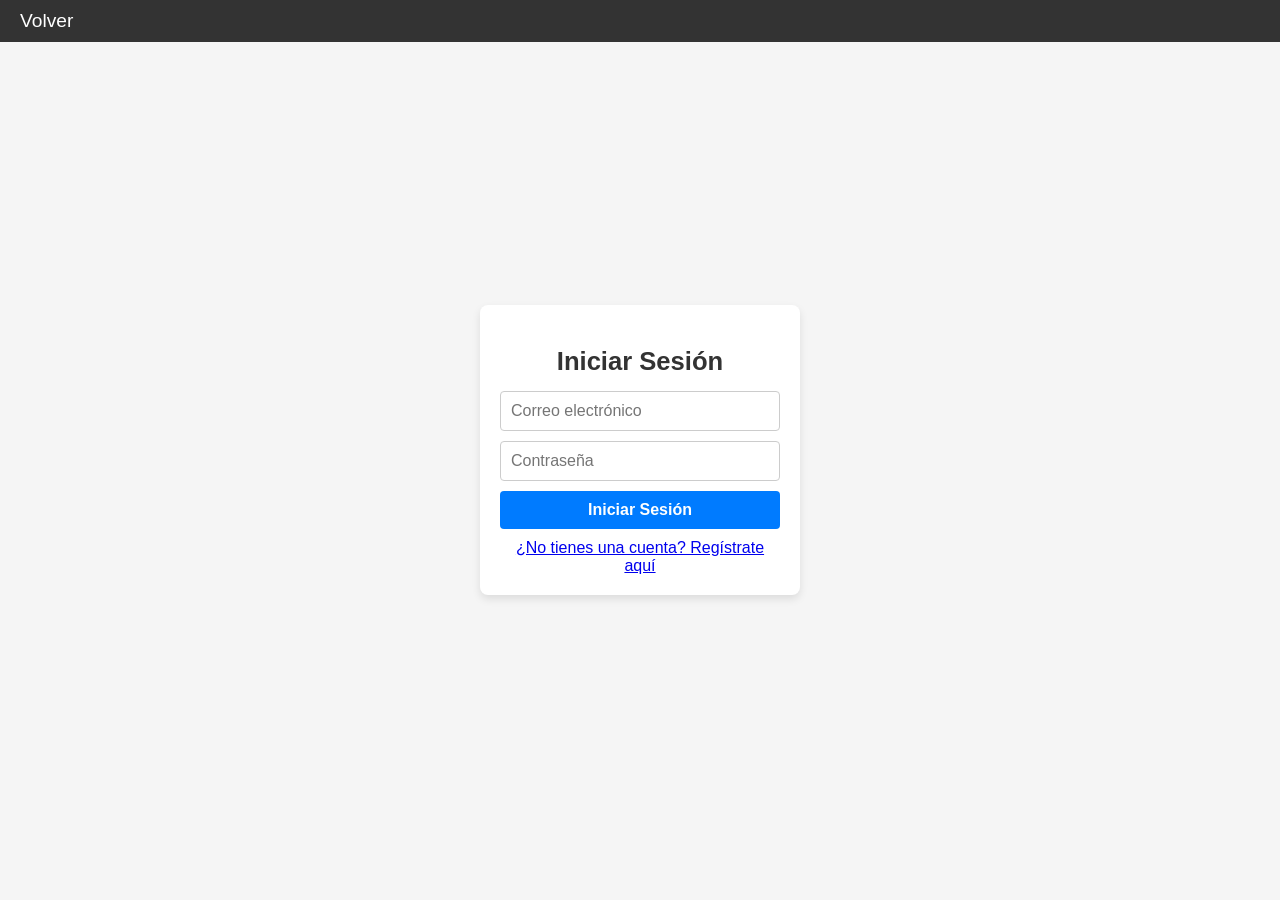
==== views/pages/login.html @ cb08935b ""fast food githubPages"" ====
<!DOCTYPE html>
<html lang="es">

<head>
    <meta charset="UTF-8">
    <meta name="viewport" content="width=device-width, initial-scale=1.0">
    <title>Iniciar Sesión</title>
    <link rel="stylesheet" href="../../css/styles.css">
</head>

<body class="body-login">
    <nav class="navbar navbar-login">
        <a href="../../index.html" class="navbar-brand">Volver</a>
    </nav>
    <div class="container">
        <h2>Iniciar Sesión</h2>
        <form class="login-form" action="tu_ruta_de_inicio_de_sesion" method="POST">
            <input type="email" name="email" placeholder="Correo electrónico" required>
            <input type="password" name="password" placeholder="Contraseña" required>
            <button type="submit">Iniciar Sesión</button>
        </form>
        <a href="registro.html">¿No tienes una cuenta? Regístrate aquí</a>
    </div>
</body>

</html>
---- css/styles.css ----
/* Estilos generales */

body {
    font-family: 'Segoe UI', Tahoma, Geneva, Verdana, sans-serif;
    margin: 0;
    padding: 0;
    background-color: #f5f5f5;
    color: #333;
    display: flex;
    flex-direction: column;
    min-height: 100vh;
}

/* Estilos para el header */

header {
    background-color: #333;
    color: #fff;
    padding: 10px 0;
    text-align: center;
    position: relative;
}

header h1 {
    margin: 0;
    font-size: 2rem;
}

nav {
    display: flex;
    justify-content: space-between;
    align-items: center;
    padding: 0 20px;
}

.nav-left,
.nav-right {
    list-style-type: none;
    margin: 0;
    padding: 0;
    display: flex;
    align-items: center;
}

.nav-left li,
.nav-right li {
    margin-right: 15px;
}

.nav-right li:last-child {
    margin-right: 0;
}

nav ul li a {
    color: #fff;
    text-decoration: none;
    font-size: 1rem;
    transition: all 0.3s ease;
}

nav ul li a:hover {
    text-decoration: underline;
}

/* Estilos para la sección del héroe */

.hero {
    position: relative;
    background-image: url('../img/back-all-page.jpg');
    background-size: cover;
    background-position: center;
    height: 400px;
    display: flex;
    justify-content: center;
    align-items: center;
    text-align: center;
    color: #fff;
    margin-bottom: 20px;
    overflow: hidden;
}

.hero::before {
    content: '';
    position: absolute;
    top: 0;
    left: 0;
    width: 100%;
    height: 100%;
    background-color: rgba(255, 255, 255, 0.5);
    filter: blur(10px);
    z-index: 1;
}

.hero-content {
    position: relative;
    z-index: 2;
}

.hero h2 {
    font-size: 2.5rem;
    margin-bottom: 10px;
    color: black;
}

.hero p {
    font-size: 2rem;
    color: black;
}

/* Estilos para la sección del menú */

.menu-item {
    padding: 50px 20px;
    text-align: center;
}

.menu-section {
    position: relative;
    margin-bottom: 30px;
    border-radius: 10px;
    overflow: hidden;
    background-size: cover;
    background-position: center;
}

.menu-section::before {
    content: '';
    position: absolute;
    top: 0;
    left: 0;
    width: 100%;
    height: 100%;
    background-color: rgba(0, 0, 0, 0.5);
}

.menu-section h3 {
    position: relative;
    color: #fff;
    z-index: 1;
    margin-top: 20px;
    margin-bottom: 10px;
}

.menu-list {
    display: flex;
    flex-wrap: wrap;
    justify-content: center;
    gap: 20px;
    position: relative;
    z-index: 1;
}

.item {
    width: 300px;
    background-color: rgba(255, 255, 255, 0.8);
    border-radius: 10px;
    padding: 20px;
    box-shadow: 0 4px 8px rgba(0, 0, 0, 0.1);
    text-align: center;
    transition: transform 0.3s ease;
    position: relative;
    z-index: 1;
    margin-bottom: 20px;
}

.item:hover {
    transform: translateY(-10px);
}

.item img {
    width: 100%;
    height: 150px;
    object-fit: cover;
    border-radius: 10px;
    margin-bottom: 10px;
}

.item h3 {
    font-size: 1.5rem;
    margin-bottom: 10px;
}

.item p {
    font-size: 1.25rem;
    color: #666;
    margin-bottom: 15px;
}

.price {
    font-size: 1.2rem;
    font-weight: bold;
    color: #f44336;
}

/* Estilos para el botón de ordenar */

.order-btn {
    background-color: #f44336;
    color: #fff;
    border: none;
    padding: 10px 20px;
    font-size: 1rem;
    border-radius: 5px;
    cursor: pointer;
    transition: background-color 0.3s ease;
}

.order-btn:hover {
    background-color: #d32f2f;
}

/* Estilos para el footer */

footer {
    background-color: #333;
    color: #fff;
    text-align: center;
    padding: 10px 0;
    width: 100%;
    margin-top: auto;
}

/* Estilos específicos para la sección del menú */

.menu-overlay {
    position: absolute;
    top: 0;
    left: 0;
    width: 100%;
    height: 100%;
    background-color: rgba(0, 0, 0, 0.5);
    z-index: 0;
    border-radius: 10px;
}

/* Estilos para el enlace en el menú de navegación */

nav ul li a {
    color: #fff;
    text-decoration: none;
    font-weight: bold;
    padding: 5px 10px;
    position: relative;
    transition: color 0.3s ease;
}

nav ul li a::after {
    content: '';
    position: absolute;
    width: 100%;
    height: 2px;
    background-color: #fff;
    bottom: 0;
    left: 0;
    transform: scaleX(0);
    transform-origin: bottom right;
    transition: transform 0.3s ease;
}

nav ul li a:hover {
    color: #f8b400;
}

nav ul li a:hover::after {
    transform: scaleX(1);
    transform-origin: bottom left;
}

/* Estilos para el select */

select {
    background-color: #f8f9fa;
    border: 1px solid #ced4da;
    border-radius: 4px;
    padding: 10px 15px;
    font-size: 16px;
    color: #495057;
    appearance: none;
    cursor: pointer;
    width: 100%;
    max-width: 200px;
    box-shadow: 0 2px 5px rgba(0, 0, 0, 0.1);
    transition: background-color 0.3s, border-color 0.3s;
}

select:hover,
select:focus {
    background-color: #e2e6ea;
    border-color: #6c757d;
}

option {
    background-color: #ffffff;
    color: #495057;
    padding: 10px;
}

.select-container {
    position: relative;
    display: inline-block;
}

.select-container::after {
    content: '▼';
    position: absolute;
    top: 50%;
    right: 10px;
    transform: translateY(-50%);
    pointer-events: none;
    color: #495057;
}

.select-container select {
    padding-right: 30px;
}

/* Estilos adicionales para el botón de ordenar */

.order-btn {
    background-color: #007bff;
    border: none;
    border-radius: 4px;
    color: #ffffff;
    padding: 10px 20px;
    font-size: 16px;
    cursor: pointer;
    transition: background-color 0.3s;
}

.order-btn:hover {
    background-color: #0056b3;
}


/********************************************************/

/* styles.css */
/* Estilos para el body */
.body-registro {
    font-family: Arial, sans-serif;
    background-color: #f5f5f5;
    display: flex;
    flex-direction: column;
    align-items: center;
    justify-content: center;
    height: 100vh;
    margin: 0;
}

/* Estilos para el navbar específico de la página de registro */
.navbar-registro {
    background-color: #333;
    padding: 10px 20px;
    width: 100%;
    box-sizing: border-box;
    position: fixed;
    top: 0;
    left: 0;
    z-index: 1000;
    display: flex;
    justify-content: space-between;
    align-items: center;
}

.navbar-registro .navbar-brand {
    color: #fff;
    font-size: 1.2rem;
    text-decoration: none;
    position: relative;
    transition: color 0.3s ease;
}

.navbar-registro .navbar-brand::after {
    content: '';
    position: absolute;
    width: 100%;
    height: 2px;
    background-color: transparent;
    bottom: -2px;
    left: 0;
    transform: scaleX(0);
    transform-origin: bottom right;
    transition: transform 0.3s ease, background-color 0.3s ease;
}

.navbar-registro .navbar-brand:hover {
    color: #f8b400;
    /* Cambia el color del texto a amarillo al hacer hover */
}

.navbar-registro .navbar-brand:hover::after {
    transform: scaleX(1);
    transform-origin: bottom left;
    background-color: #fff;
    /* Cambia el color del subrayado a blanco al hacer hover */
}

/* Estilos para el contenedor general */
.container {
    background-color: #ffffff;
    padding: 20px;
    border-radius: 8px;
    box-shadow: 0 4px 8px rgba(0, 0, 0, 0.1);
    width: 280px;
    text-align: center;
}

.container h2 {
    color: #333333;
    font-size: 1.6rem;
    margin-bottom: 15px;
}

/* Estilos específicos para el formulario de registro */
.registro-form {
    display: flex;
    flex-direction: column;
}

.registro-form input[type="text"],
.registro-form input[type="email"],
.registro-form input[type="password"],
.registro-form button {
    margin-bottom: 10px;
    padding: 10px;
    border: 1px solid #cccccc;
    border-radius: 4px;
    font-size: 1rem;
    transition: border-color 0.3s ease;
    width: 100%;
    box-sizing: border-box;
}

.registro-form input[type="text"],
.registro-form input[type="email"],
.registro-form input[type="password"] {
    height: 40px;
    outline: none;
    padding-left: 10px;
}

.registro-form input[type="text"]:focus,
.registro-form input[type="email"]:focus,
.registro-form input[type="password"]:focus {
    border-color: #007bff;
}

.registro-form button {
    background-color: #007bff;
    color: #ffffff;
    border: none;
    cursor: pointer;
    font-size: 1rem;
    font-weight: bold;
}

.registro-form button:hover {
    background-color: #0056b3;
}

.registro-form a {
    color: #007bff;
    text-decoration: none;
    font-size: 0.9rem;
    transition: color 0.3s ease;
}

.registro-form a:hover {
    color: #0056b3;
}

/* Estilos para hacer responsive */
@media (max-width: 600px) {
    .container {
        padding: 15px;
        /* Reducimos el padding del contenedor en pantallas pequeñas */
    }

    .registro-form input[type="text"],
    .registro-form input[type="email"],
    .registro-form input[type="password"],
    .registro-form button {
        padding: 8px;
        /* Reducimos el padding de los elementos del formulario en pantallas pequeñas */
        font-size: 0.9rem;
        /* Reducimos el tamaño de fuente de los elementos del formulario en pantallas pequeñas */
    }

    .registro-form button {
        font-size: 1rem;
        /* Ajustamos el tamaño de fuente del botón en pantallas pequeñas */
    }
}

/************************************************/
/* Estilos para el body de la página de inicio de sesión */
.body-login {
    font-family: Arial, sans-serif;
    background-color: #f5f5f5;
    display: flex;
    flex-direction: column;
    align-items: center;
    justify-content: center;
    height: 100vh;
    margin: 0;
}

/* Estilos para el navbar específico de la página de inicio de sesión */
.navbar-login {
    background-color: #333;
    padding: 10px 20px;
    width: 100%;
    box-sizing: border-box;
    position: fixed;
    top: 0;
    left: 0;
    z-index: 1000;
    display: flex;
    justify-content: space-between;
    align-items: center;
}

.navbar-login .navbar-brand {
    color: #fff;
    font-size: 1.2rem;
    text-decoration: none;
    position: relative;
    transition: color 0.3s ease;
}

.navbar-login .navbar-brand::after {
    content: '';
    position: absolute;
    width: 100%;
    height: 2px;
    background-color: transparent;
    bottom: -2px;
    left: 0;
    transform: scaleX(0);
    transform-origin: bottom right;
    transition: transform 0.3s ease, background-color 0.3s ease;
}

.navbar-login .navbar-brand:hover {
    color: #f8b400;
    /* Cambia el color del texto a amarillo al hacer hover */
}

.navbar-login .navbar-brand:hover::after {
    transform: scaleX(1);
    transform-origin: bottom left;
    background-color: #fff;
    /* Cambia el color del subrayado a blanco al hacer hover */
}

/* Estilos para el contenedor general de la página de inicio de sesión */
.container {
    background-color: #ffffff;
    padding: 20px;
    border-radius: 8px;
    box-shadow: 0 4px 8px rgba(0, 0, 0, 0.1);
    width: 280px;
    text-align: center;
}

.container h2 {
    color: #333333;
    font-size: 1.6rem;
    margin-bottom: 15px;
}

/* Estilos específicos para el formulario de inicio de sesión */
.login-form {
    display: flex;
    flex-direction: column;
}

.login-form input[type="email"],
.login-form input[type="password"],
.login-form button {
    margin-bottom: 10px;
    padding: 10px;
    border: 1px solid #cccccc;
    border-radius: 4px;
    font-size: 1rem;
    transition: border-color 0.3s ease;
    width: 100%;
    box-sizing: border-box;
}

.login-form input[type="email"],
.login-form input[type="password"] {
    height: 40px;
    outline: none;
    padding-left: 10px;
}

.login-form input[type="email"]:focus,
.login-form input[type="password"]:focus {
    border-color: #007bff;
}

.login-form button {
    background-color: #007bff;
    color: #ffffff;
    border: none;
    cursor: pointer;
    font-size: 1rem;
    font-weight: bold;
}

.login-form button:hover {
    background-color: #0056b3;
}

.login-form a {
    color: #007bff;
    text-decoration: none;
    font-size: 0.9rem;
    transition: color 0.3s ease;
}

.login-form a:hover {
    color: #0056b3;
}
/* Estilos para hacer responsive */
@media (max-width: 600px) {
    .container {
        padding: 15px;
        /* Reducimos el padding del contenedor en pantallas pequeñas */
    }

    .login-form input[type="email"],
    .login-form input[type="password"],
    .login-form button {
        padding: 8px;
        /* Reducimos el padding de los elementos del formulario en pantallas pequeñas */
        font-size: 0.9rem;
        /* Reducimos el tamaño de fuente de los elementos del formulario en pantallas pequeñas */
    }

    .login-form button {
        font-size: 1rem;
        /* Ajustamos el tamaño de fuente del botón en pantallas pequeñas */
    }
}
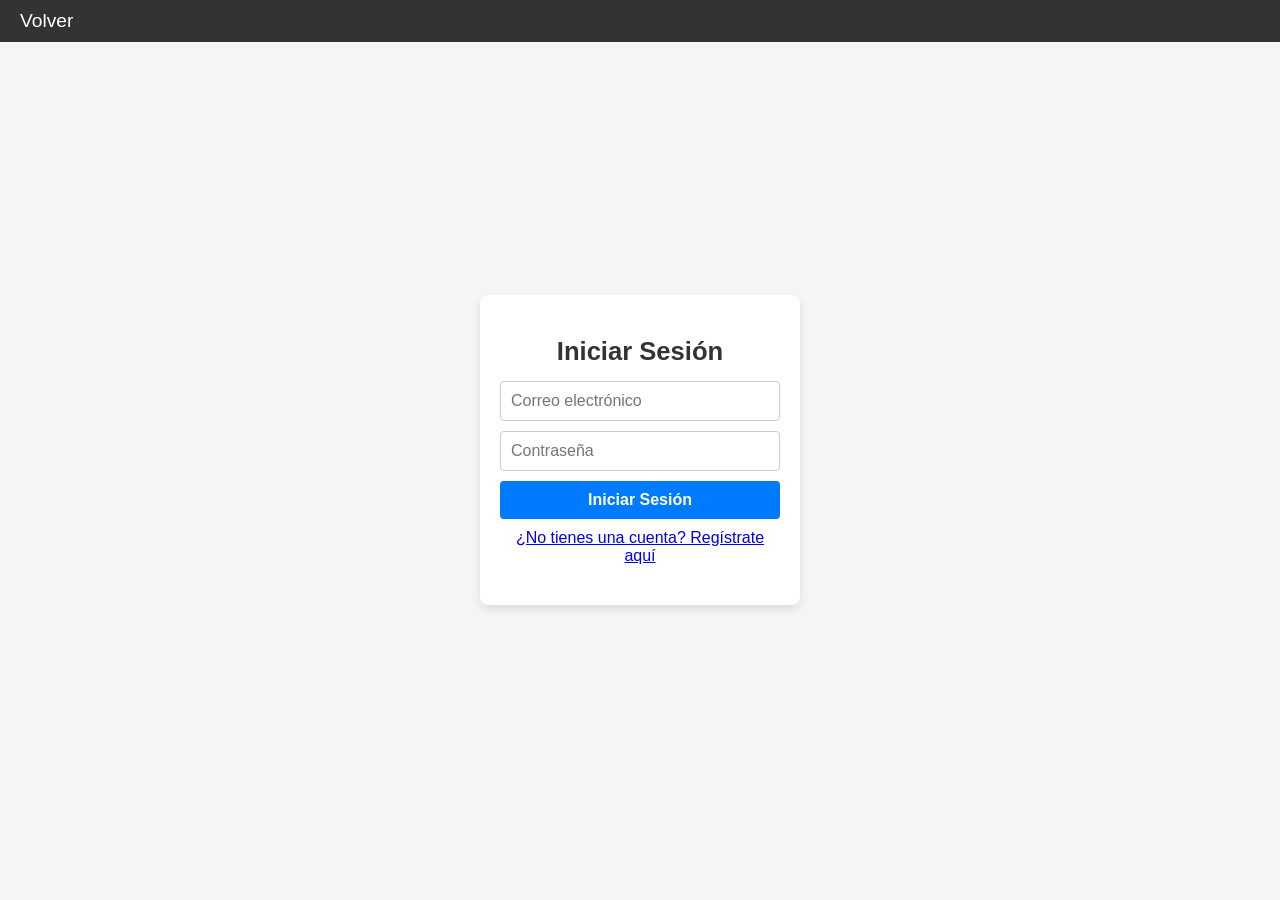
==== commit 30379d19: ""login, nav log y futuro carrito"" ====
--- a/views/pages/login.html
+++ b/views/pages/login.html
@@ -14,13 +14,20 @@
     </nav>
     <div class="container">
         <h2>Iniciar Sesión</h2>
-        <form class="login-form" action="tu_ruta_de_inicio_de_sesion" method="POST">
+        <form class="login-form" onsubmit="return validarCredenciales()">
+            <!-- Campo de correo electrónico -->
             <input type="email" name="email" placeholder="Correo electrónico" required>
+            <!-- Campo de contraseña -->
             <input type="password" name="password" placeholder="Contraseña" required>
+            <!-- Botón para iniciar sesión -->
             <button type="submit">Iniciar Sesión</button>
         </form>
         <a href="registro.html">¿No tienes una cuenta? Regístrate aquí</a>
+        <!-- Div para mostrar el mensaje de resultado -->
+        <div id="mensaje" style="margin-top: 20px;"></div>
     </div>
+
+    <script src="/js/login.js"></script> <!-- Enlace al archivo JavaScript -->
 </body>
 
 </html>
